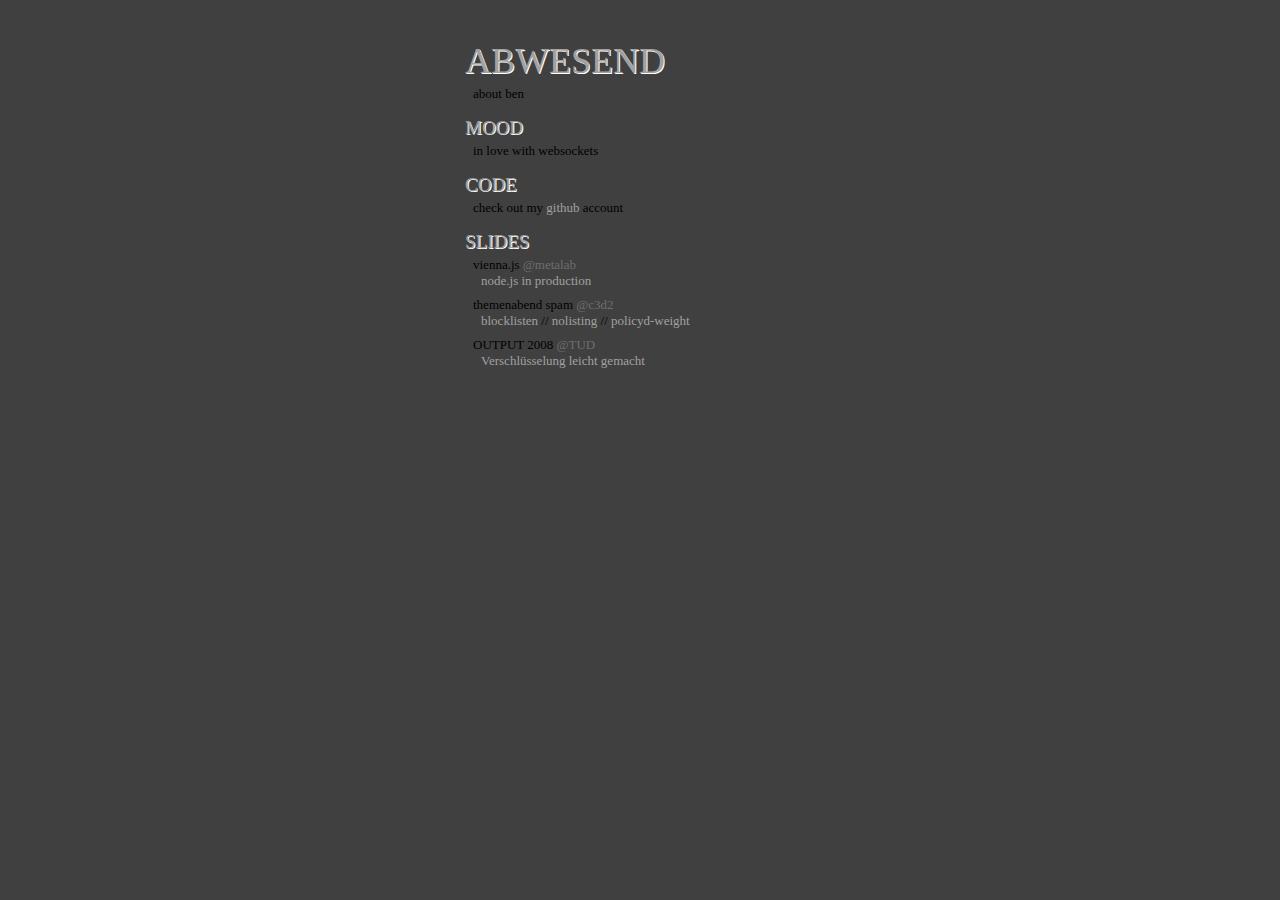
==== index.html @ fa06ecb8 "first working draft of dripping" ====
<!DOCTYPE HTML>
<html>
  <head>
    <title>abwesend but alive</title>
    <meta http-equiv="content-type" content="text/html; charset=UTF-8" />
    <meta name="keywords" content="Benjamin Fritsch, ben, beanie, beanieboi" />
    <link rel="stylesheet" type="text/css" href="styles/style.css" />
	  <script type='text/javascript' src='scripts/bacon.js'></script>
	  <script type='text/javascript' src='scripts/canvas.js'></script>
	  <script type='text/javascript' src='scripts/dripsession.js'></script>
  </head>
  <body onload="init()">
    <canvas id='dripper'>
      <div class='no_canvas'>No Canvas</div>
    </canvas>
    <div id="page">
      <div class="item">
        <span class="title" id="abwesend">abwesend</span>
        <div class="content">
          about ben
        </div>
      </div>
      <div class="item">
        <span class="title">mood</span>
        <div class="content">
          in love with websockets
        </div>
      </div>
      <div class="item">
        <span class="title">code</span>
        <div class="content">
          check out my <a href="http://github.com/beanieboi">github</a> account
        </div>
      </div>
      <div class="item">
        <span class="title">slides</span>
        <div class="content">
          <div class="presentation">
            <div class="venue">vienna.js <a href="http://www.metalab.at">@metalab</a></div>
            <div class="topic"><a href="slides/node.pdf">node.js in production</a></div>
          </div>
          <div class="presentation">
            <div class="venue">themenabend spam <a href="http://www.c3d2.de">@c3d2</a></div>
            <div class="topic"><a href="slides/blocklisten.pdf">blocklisten</a> //
              <a href="slides/nolisting.pdf">nolisting</a> //
              <a href="slides/policyd-weight.pdf">policyd-weight</a></div>
          </div>
          <div class="presentation">
            <div class="venue">OUTPUT 2008 <a href="http://www.inf.tu-dresden.de">@TUD</a></div>
            <div class="topic"><a href="slides/output.pdf">Verschlüsselung leicht gemacht</a></div>
          </div>
        </div>
      </div>
      <div class="item">
        <ul class="social">
          <li><a class="twitter" href="http://www.twitter.com/beanieboi"></a></li>
          <li><a class="facebook" href="http://www.facebook.com/beanieboi"></a></li>
        </ul>
      </div>
    </div>
  </body>
</html>
---- styles/style.css ----
html,body{padding:20px 0px 20px 0px;margin:0;text-align:center;font-family:'Droid Serif';background:url("../images/bg.png") repeat scroll 0 0 #e8e8e8;background-color:#404040}@font-face{font-family:'Droid Serif';font-style:normal;font-weight:normal;src:local("Droid Serif"), local("DroidSerif"), url("../fonts/droid-serif.ttf") format("truetype")}#dripper{position:absolute;z-index:2;top:0px;left:0px;width:100%;height:100%}#page{width:350px;text-align:left;margin-left:auto;margin-right:auto}#page .item{padding-bottom:10px}#page .item span.title:hover{color:#333333}#page .item .title{text-shadow:white 1px 1px 0px;font-size:19px;color:#a1a1a1;text-transform:uppercase;cursor:default}#page .item #abwesend{font-size:36px}#page .item .content{font-size:13px;padding-top:4px;padding-left:8px;padding-bottom:5px}#page .item .content .presentation .venue a{color:#6e6e6e}#page .item .content .presentation .topic{padding-left:8px;padding-bottom:8px}#page .item ul.social{padding:0px;list-style:none outside none;overflow:hidden}#page .item ul.social li{float:left;height:32px;margin:0 2px 0 0;width:32px}#page .item ul.social li a{height:32px;display:block}#page .item ul.social li .twitter{background-image:url(../images/twitter.png)}#page .item ul.social li .facebook{background-image:url(../images/facebook.png)}a{text-decoration:none;color:#a1a1a1}a:visited{color:#a1a1a1}a:hover{color:#333333}
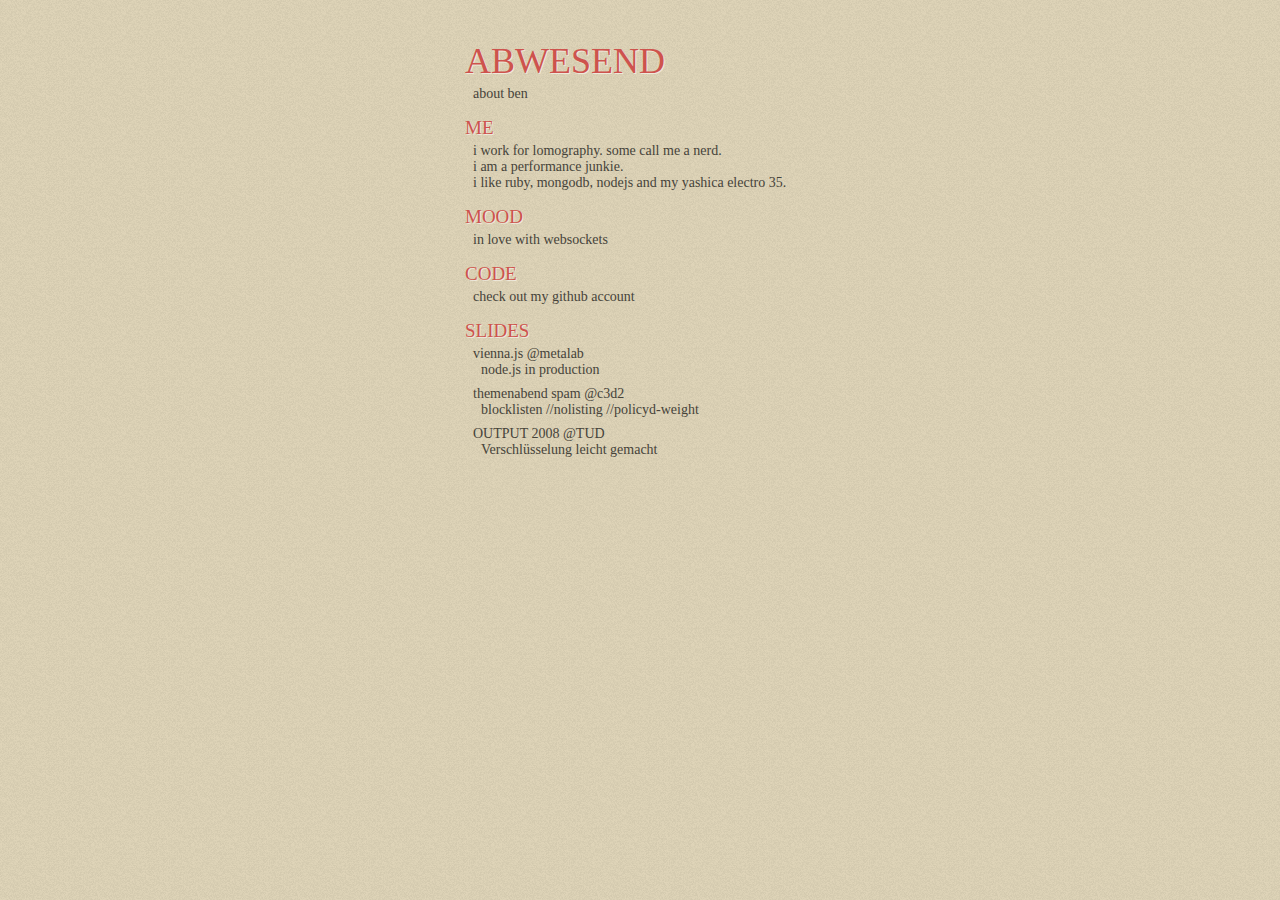
==== commit b83661d5: "Merge branch 'master' into master-vandalize" ====
--- a/index.html
+++ b/index.html
@@ -1,62 +1 @@
-<!DOCTYPE HTML>
-<html>
-  <head>
-    <title>abwesend but alive</title>
-    <meta http-equiv="content-type" content="text/html; charset=UTF-8" />
-    <meta name="keywords" content="Benjamin Fritsch, ben, beanie, beanieboi" />
-    <link rel="stylesheet" type="text/css" href="styles/style.css" />
-	  <script type='text/javascript' src='scripts/bacon.js'></script>
-	  <script type='text/javascript' src='scripts/canvas.js'></script>
-	  <script type='text/javascript' src='scripts/dripsession.js'></script>
-  </head>
-  <body onload="init()">
-    <canvas id='dripper'>
-      <div class='no_canvas'>No Canvas</div>
-    </canvas>
-    <div id="page">
-      <div class="item">
-        <span class="title" id="abwesend">abwesend</span>
-        <div class="content">
-          about ben
-        </div>
-      </div>
-      <div class="item">
-        <span class="title">mood</span>
-        <div class="content">
-          in love with websockets
-        </div>
-      </div>
-      <div class="item">
-        <span class="title">code</span>
-        <div class="content">
-          check out my <a href="http://github.com/beanieboi">github</a> account
-        </div>
-      </div>
-      <div class="item">
-        <span class="title">slides</span>
-        <div class="content">
-          <div class="presentation">
-            <div class="venue">vienna.js <a href="http://www.metalab.at">@metalab</a></div>
-            <div class="topic"><a href="slides/node.pdf">node.js in production</a></div>
-          </div>
-          <div class="presentation">
-            <div class="venue">themenabend spam <a href="http://www.c3d2.de">@c3d2</a></div>
-            <div class="topic"><a href="slides/blocklisten.pdf">blocklisten</a> //
-              <a href="slides/nolisting.pdf">nolisting</a> //
-              <a href="slides/policyd-weight.pdf">policyd-weight</a></div>
-          </div>
-          <div class="presentation">
-            <div class="venue">OUTPUT 2008 <a href="http://www.inf.tu-dresden.de">@TUD</a></div>
-            <div class="topic"><a href="slides/output.pdf">Verschlüsselung leicht gemacht</a></div>
-          </div>
-        </div>
-      </div>
-      <div class="item">
-        <ul class="social">
-          <li><a class="twitter" href="http://www.twitter.com/beanieboi"></a></li>
-          <li><a class="facebook" href="http://www.facebook.com/beanieboi"></a></li>
-        </ul>
-      </div>
-    </div>
-  </body>
-</html>
+<!DOCTYPE HTML><html><head><title>abwesend but alive</title><meta charset="UTF-8"/><meta name=keywords content="Benjamin Fritsch, ben, beanie, beanieboi"/><link rel=stylesheet type="text/css" href="styles/style.css"/></head><body><div id=page><div class=item><span class=title id=abwesend>abwesend</span><div class=content>about ben</div></div><div class=item><span class=title>me</span><div class=content>i work for lomography. some call me a nerd.<br/>i am a performance junkie.<br/>i like ruby, mongodb, nodejs and my yashica electro 35.</div></div><div class=item><span class=title>mood</span><div class=content>in love with websockets</div></div><div class=item><span class=title>code</span><div class=content>check out my <a href="http://github.com/beanieboi">github</a> account</div></div><div class=item><span class=title>slides</span><div class=content><div class=presentation><div class=venue>vienna.js <a href="http://metalab.at">@metalab</a></div><div class=topic><a href="slides/node.pdf">node.js in production</a></div></div><div class=presentation><div class=venue>themenabend spam <a href="http://c3d2.de">@c3d2</a></div><div class=topic><a href="slides/blocklisten.pdf">blocklisten</a> //<a href="slides/nolisting.pdf">nolisting</a> //<a href="slides/policyd-weight.pdf">policyd-weight</a></div></div><div class=presentation><div class=venue>OUTPUT 2008 <a href="http://www.inf.tu-dresden.de">@TUD</a></div><div class=topic><a href="slides/output.pdf">Verschlüsselung leicht gemacht</a></div></div></div></div><div class=item><ul class=social><li><a class=twitter href="http://www.twitter.com/beanieboi"></a></li><li><a class=facebook href="http://www.facebook.com/beanieboi"></a></li></ul></div></div></body></html>--- a/styles/style.css
+++ b/styles/style.css
@@ -1 +1 @@
-html,body{padding:20px 0px 20px 0px;margin:0;text-align:center;font-family:'Droid Serif';background:url("../images/bg.png") repeat scroll 0 0 #e8e8e8;background-color:#404040}@font-face{font-family:'Droid Serif';font-style:normal;font-weight:normal;src:local("Droid Serif"), local("DroidSerif"), url("../fonts/droid-serif.ttf") format("truetype")}#dripper{position:absolute;z-index:2;top:0px;left:0px;width:100%;height:100%}#page{width:350px;text-align:left;margin-left:auto;margin-right:auto}#page .item{padding-bottom:10px}#page .item span.title:hover{color:#333333}#page .item .title{text-shadow:white 1px 1px 0px;font-size:19px;color:#a1a1a1;text-transform:uppercase;cursor:default}#page .item #abwesend{font-size:36px}#page .item .content{font-size:13px;padding-top:4px;padding-left:8px;padding-bottom:5px}#page .item .content .presentation .venue a{color:#6e6e6e}#page .item .content .presentation .topic{padding-left:8px;padding-bottom:8px}#page .item ul.social{padding:0px;list-style:none outside none;overflow:hidden}#page .item ul.social li{float:left;height:32px;margin:0 2px 0 0;width:32px}#page .item ul.social li a{height:32px;display:block}#page .item ul.social li .twitter{background-image:url(../images/twitter.png)}#page .item ul.social li .facebook{background-image:url(../images/facebook.png)}a{text-decoration:none;color:#a1a1a1}a:visited{color:#a1a1a1}a:hover{color:#333333}
+html,body{padding:20px 0px 20px 0px;margin:0;text-align:center;font-family:'Droid Serif';background:url("../images/bg.png") repeat scroll 0 0 #e8e8e8;background-color:#ded4b9}@font-face{font-family:'Droid Serif';font-style:normal;font-weight:normal;src:local("Droid Serif"), local("DroidSerif"), url("../fonts/droid-serif.ttf") format("truetype")}#page{width:350px;text-align:left;margin-left:auto;margin-right:auto}#page .item{padding-bottom:10px}#page .item .title{text-shadow:#eee9dc 1px 1px 0px;font-size:19px;color:#ce534d;text-transform:uppercase;cursor:default}#page .item #abwesend{font-size:36px}#page .item .content{font-size:14px;color:#46433a;padding-top:4px;padding-left:8px;padding-bottom:5px}#page .item .content .presentation .venue a{color:#46433a}#page .item .content .presentation .topic{padding-left:8px;padding-bottom:8px}#page .item ul.social{padding:0px;list-style:none outside none;overflow:hidden}#page .item ul.social li{float:left;height:32px;margin:0 2px 0 0;width:32px}#page .item ul.social li a{height:32px;display:block}#page .item ul.social li .twitter{background-image:url(../images/twitter.png)}#page .item ul.social li .facebook{background-image:url(../images/facebook.png)}a{text-decoration:none;color:#46433a}a:visited{color:#46433a}a:hover{color:#4a9d98}
